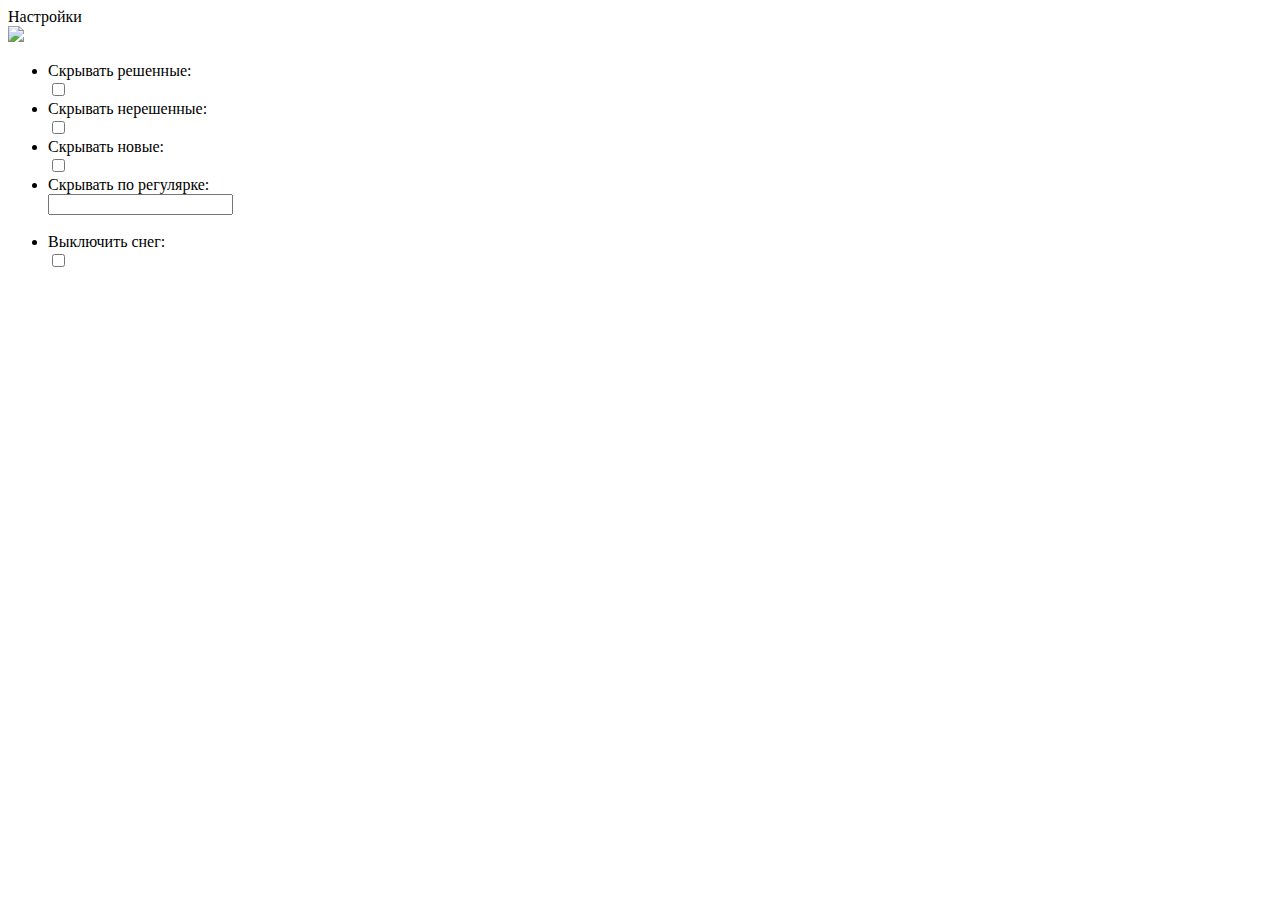
==== Ejudge+/html/options.html @ 91240070 "Disable snow option" ====
<!DOCTYPE html>
<html lang="ru/en">
  <head>
    <meta http-equiv="Content-Type" content="text/html" charset="utf-8">
    <title>Ejudge+ настройки.</title>
  </head>
  <link rel="stylesheet" type="text/css" href="../css/options.css">
  <link rel="stylesheet" type="text/css" href="../css/popup.css">
  <script src="../js/options.js"></script>
  <body>
    <div class="header-wrapper">
      <div class="title">Настройки</div>
      <a class="btn-close" href="popup.html">
        <img src="../img/close.png"/>
      </a>
    </div>
    <ul class="options">
      <li>
        <div class="opt-title">Скрывать решенные:</div>
        <input name="opt" id="hideOk" value="hideOk" type="checkbox"/>
      </li>
      <li>
        <div class="opt-title">Скрывать нерешенные:</div>
        <input name="opt" id="hideBad" value="hideBad" type="checkbox"/>
      </li>
      <li>
        <div class="opt-title">Скрывать новые:</div>
        <input name="opt" id="hideNew" value="hideNew" type="checkbox"/>
      </li>
      <li>
        <div class="opt-title">Скрывать по регулярке:</div>
        <input id="hideReg" type="text"/>
      </li>
      <br/>
      <li>
        <div class="opt-title">Выключить снег:</div>
        <input name="opt" id="disableSnow" value="disableSnow" type="checkbox"/>
      </li>
    </ul>
  </body>
</html>
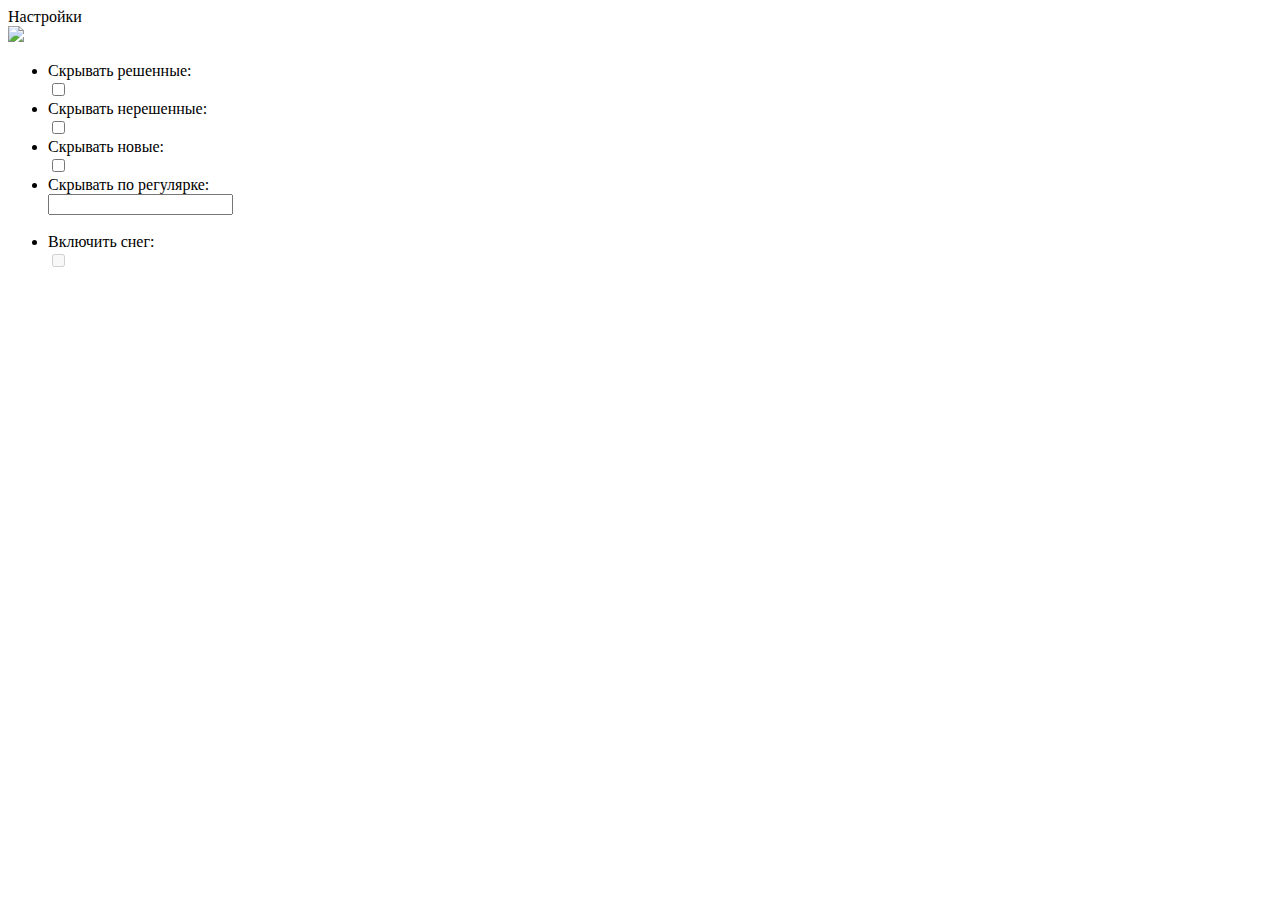
==== commit a88a20c3: "Summer update" ====
--- a/Ejudge+/html/options.html
+++ b/Ejudge+/html/options.html
@@ -33,8 +33,8 @@
       </li>
       <br/>
       <li>
-        <div class="opt-title">Выключить снег:</div>
-        <input name="opt" id="disableSnow" value="disableSnow" type="checkbox"/>
+        <div class="opt-title">Включить снег:</div>
+        <input name="opt" id="enableSnow" disabled value="enableSnow" type="checkbox"/>
       </li>
     </ul>
   </body>
